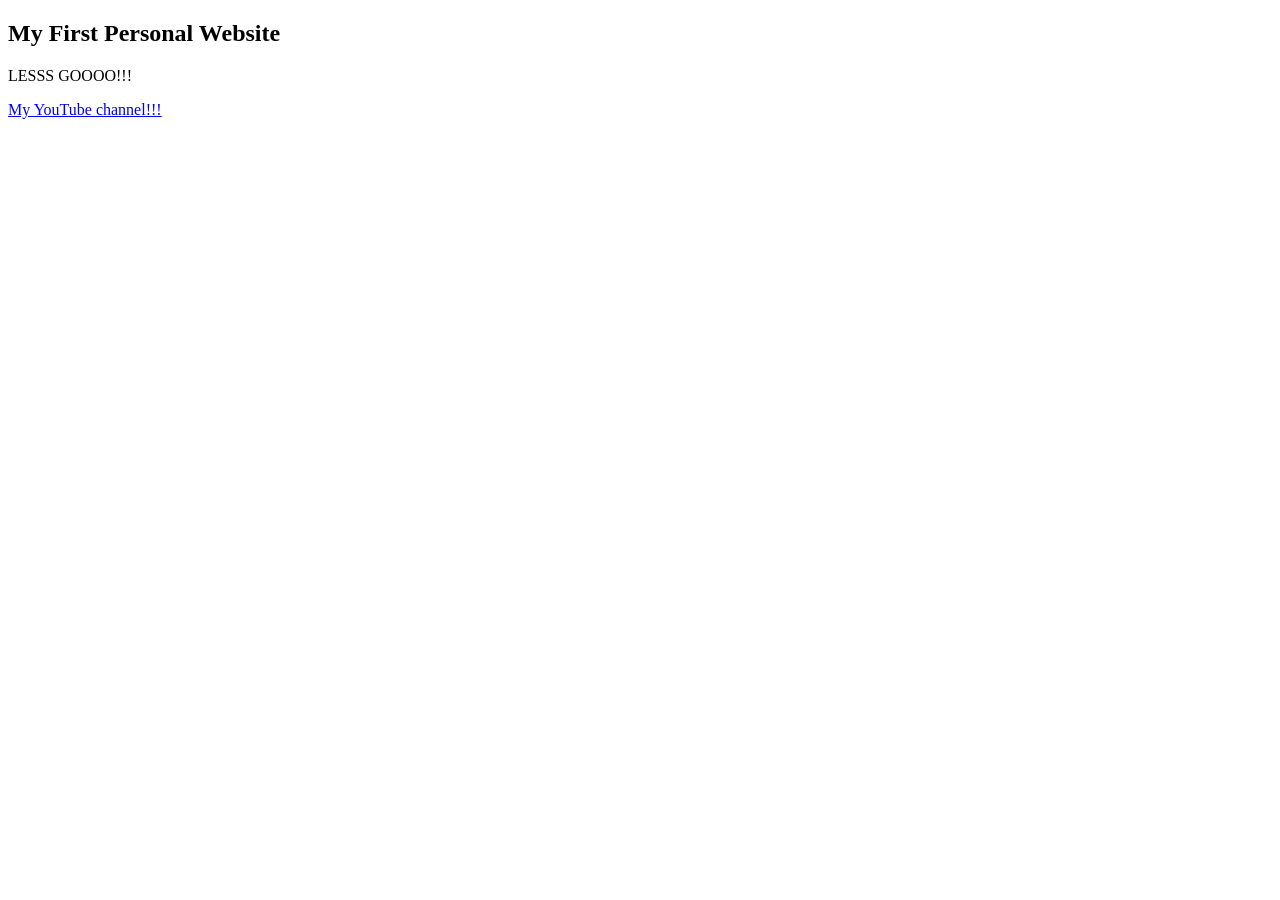
==== index.html @ efb0b2de "Update and rename Index.html to index.html It is to make navigating to my website easier for me and " ====
<!DOCTYPE HTML>
<html>
<head>
    <title>My First Personal Website</title>
    <meta charset="utf-8" >
</head>
<body>
    <h2>My First Personal Website</h2>
    <p>LESSS GOOOO!!!</p>
    <a href="https://www.youtube.com/channel/UCTjvk7kRATMviuHqlakflpA">My YouTube channel!!!</a>
</body>

</html>
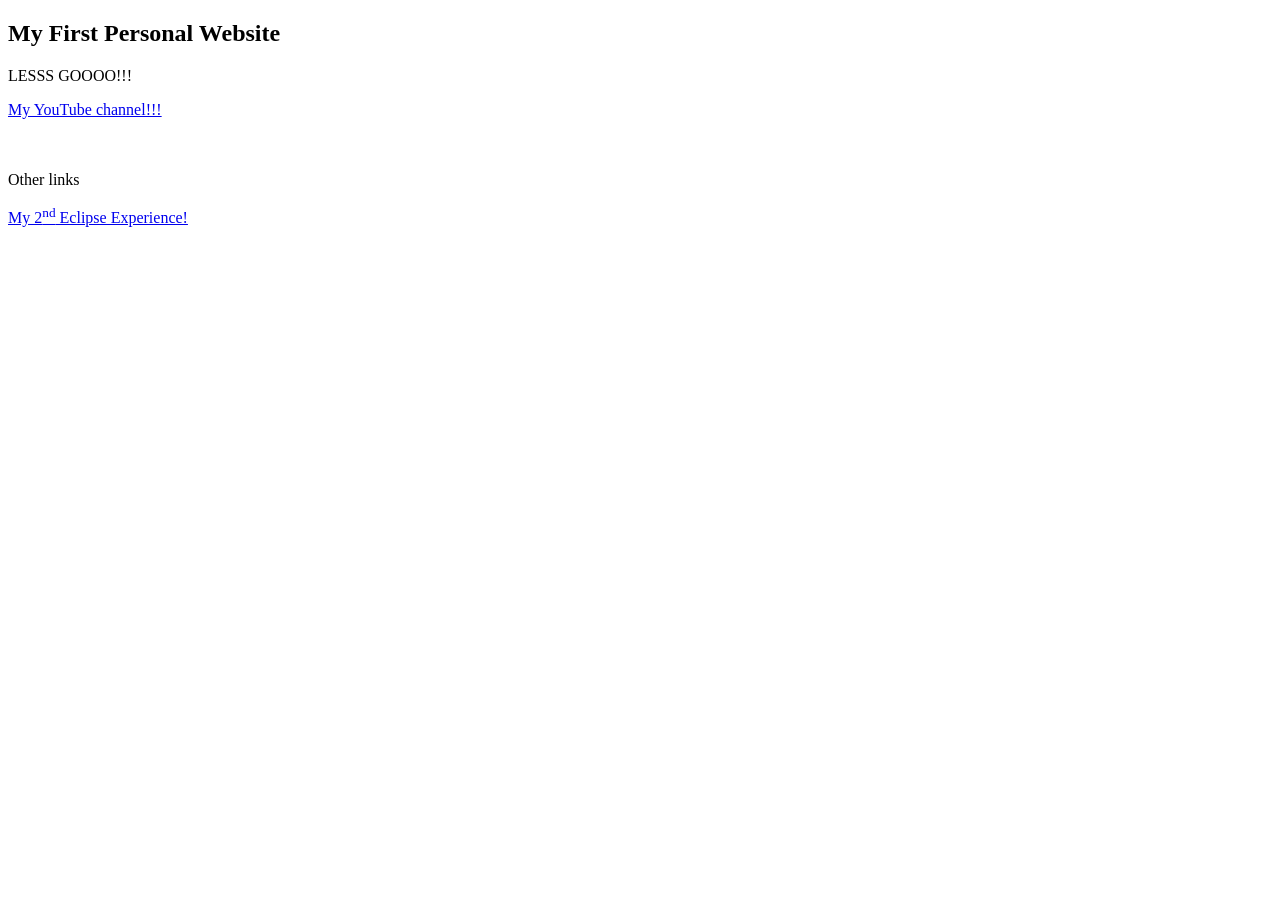
==== commit d5262632: "Add files via upload Added a website and also added a link to that website from the index website." ====
--- a/index.html
+++ b/index.html
@@ -8,6 +8,8 @@
     <h2>My First Personal Website</h2>
     <p>LESSS GOOOO!!!</p>
     <a href="https://www.youtube.com/channel/UCTjvk7kRATMviuHqlakflpA">My YouTube channel!!!</a>
+    <br><br><br><p>Other links</p>
+    <a href="https://www.reyonex.github.io/Solar-Eclipse.html">My 2<sup>nd</sup> Eclipse Experience!</a>
 </body>
 
-</html>
+</html>
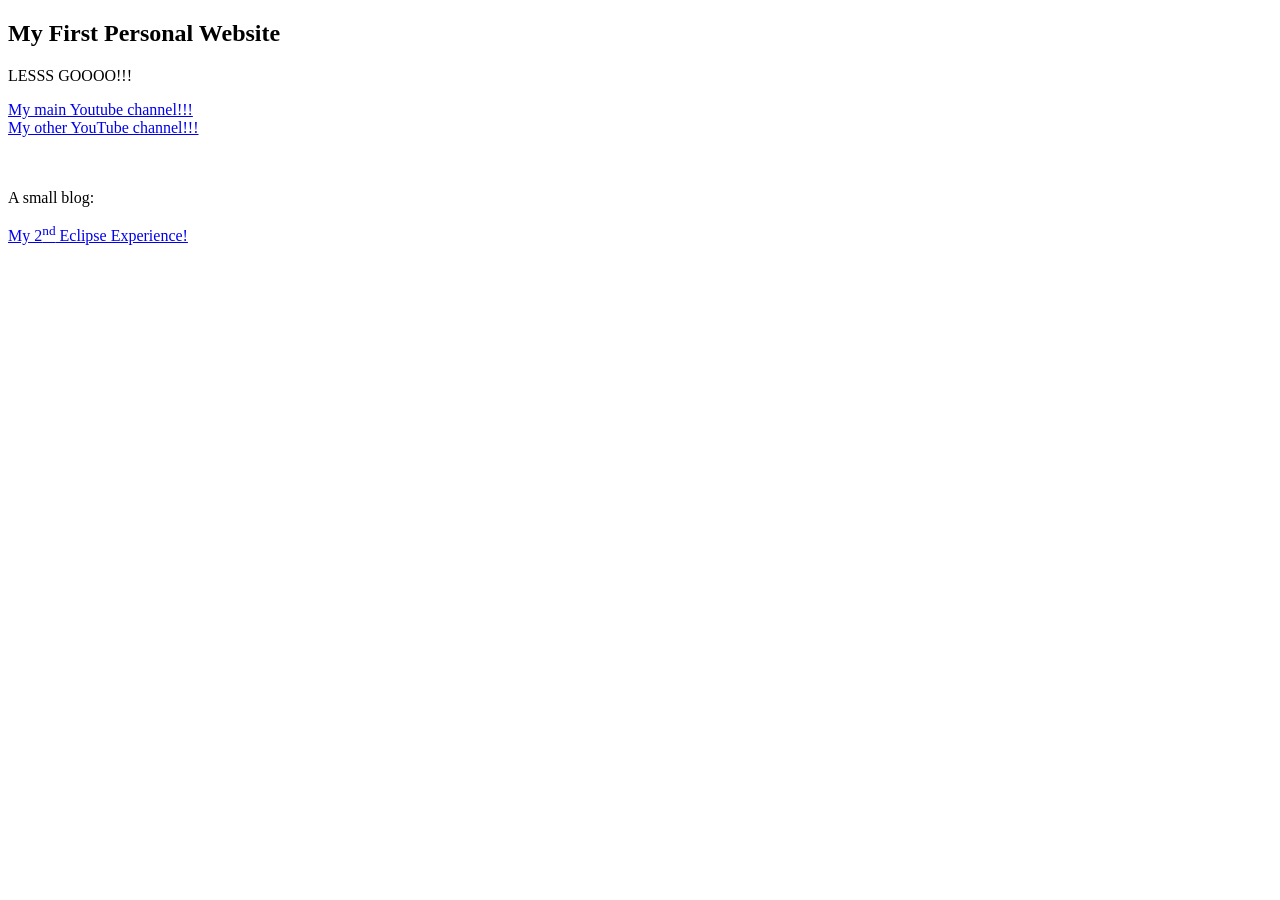
==== commit 8da97e67: "Add files via upload" ====
--- a/index.html
+++ b/index.html
@@ -7,9 +7,11 @@
 <body>
     <h2>My First Personal Website</h2>
     <p>LESSS GOOOO!!!</p>
-    <a href="https://www.youtube.com/channel/UCTjvk7kRATMviuHqlakflpA">My YouTube channel!!!</a>
-    <br><br><br><p>Other links</p>
-    <a href="https://www.reyonex.github.io/Solar-Eclipse.html">My 2<sup>nd</sup> Eclipse Experience!</a>
+    <a href="https://www.youtube.com/@reyonexyz">My main Youtube channel!!!</a>
+    <br>
+    <a href="https://www.youtube.com/channel/UCTjvk7kRATMviuHqlakflpA">My other YouTube channel!!!</a>
+    <br><br><br><p>A small blog:</p>
+    <a href="https://reyonex.github.io/Personal-Website/Solar-Eclipse.html">My 2<sup>nd</sup> Eclipse Experience!</a>
 </body>
 
 </html>
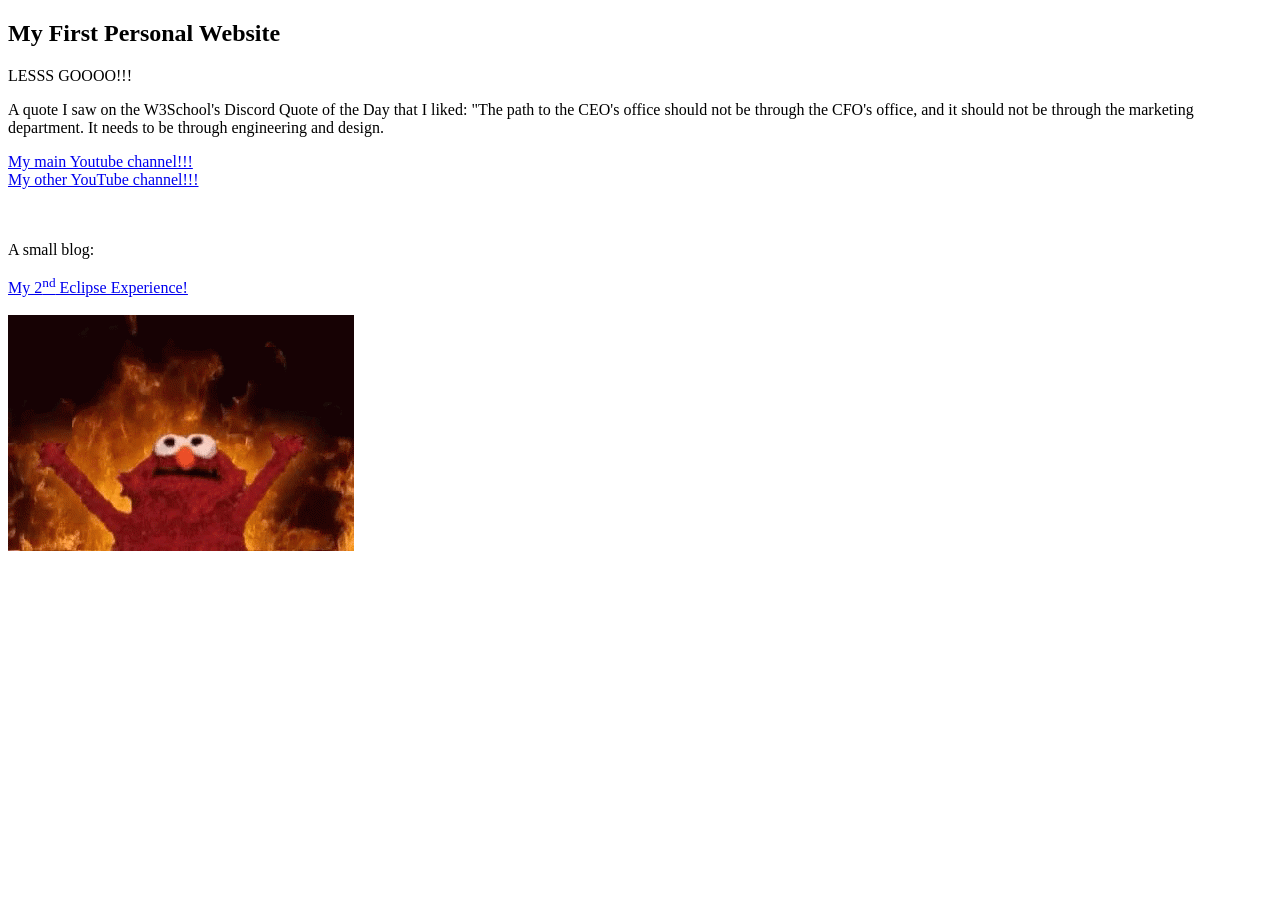
==== commit 9bec38a3: "Add files via upload They are huge updates to my new website." ====
--- a/index.html
+++ b/index.html
@@ -1,17 +1,20 @@
 <!DOCTYPE HTML>
-<html>
+<html lang="en-US">
 <head>
     <title>My First Personal Website</title>
-    <meta charset="utf-8" >
+    <meta charset="utf-8">
 </head>
 <body>
-    <h2>My First Personal Website</h2>
+    <h2 title="HTML only right now">My First Personal Website</h2>
     <p>LESSS GOOOO!!!</p>
-    <a href="https://www.youtube.com/@reyonexyz">My main Youtube channel!!!</a>
+    <p>A quote I saw on the W3School's Discord Quote of the Day that I liked: "The path to the CEO's office should not be through the CFO's office, and it should not be through the marketing department. It needs to be through engineering and design.</p>
+    <a href="https://www.youtube.com/@reyonexyz" title="Reyonex">My main Youtube channel!!!</a>
     <br>
-    <a href="https://www.youtube.com/channel/UCTjvk7kRATMviuHqlakflpA">My other YouTube channel!!!</a>
+    <a href="https://www.youtube.com/channel/UCTjvk7kRATMviuHqlakflpA" title="Arrayonex_">My other YouTube channel!!!</a>
     <br><br><br><p>A small blog:</p>
-    <a href="https://reyonex.github.io/Personal-Website/Solar-Eclipse.html">My 2<sup>nd</sup> Eclipse Experience!</a>
+    <a href="https://reyonex.github.io/Personal-Website/Solar-Eclipse.html" title="A really cool experience for me.">My 2<sup>nd</sup> Eclipse Experience!</a>
+	<br><br>
+	<img src="Images/ElmoFire.gif" alt="Elmo Fire Test">
 </body>
 
 </html>
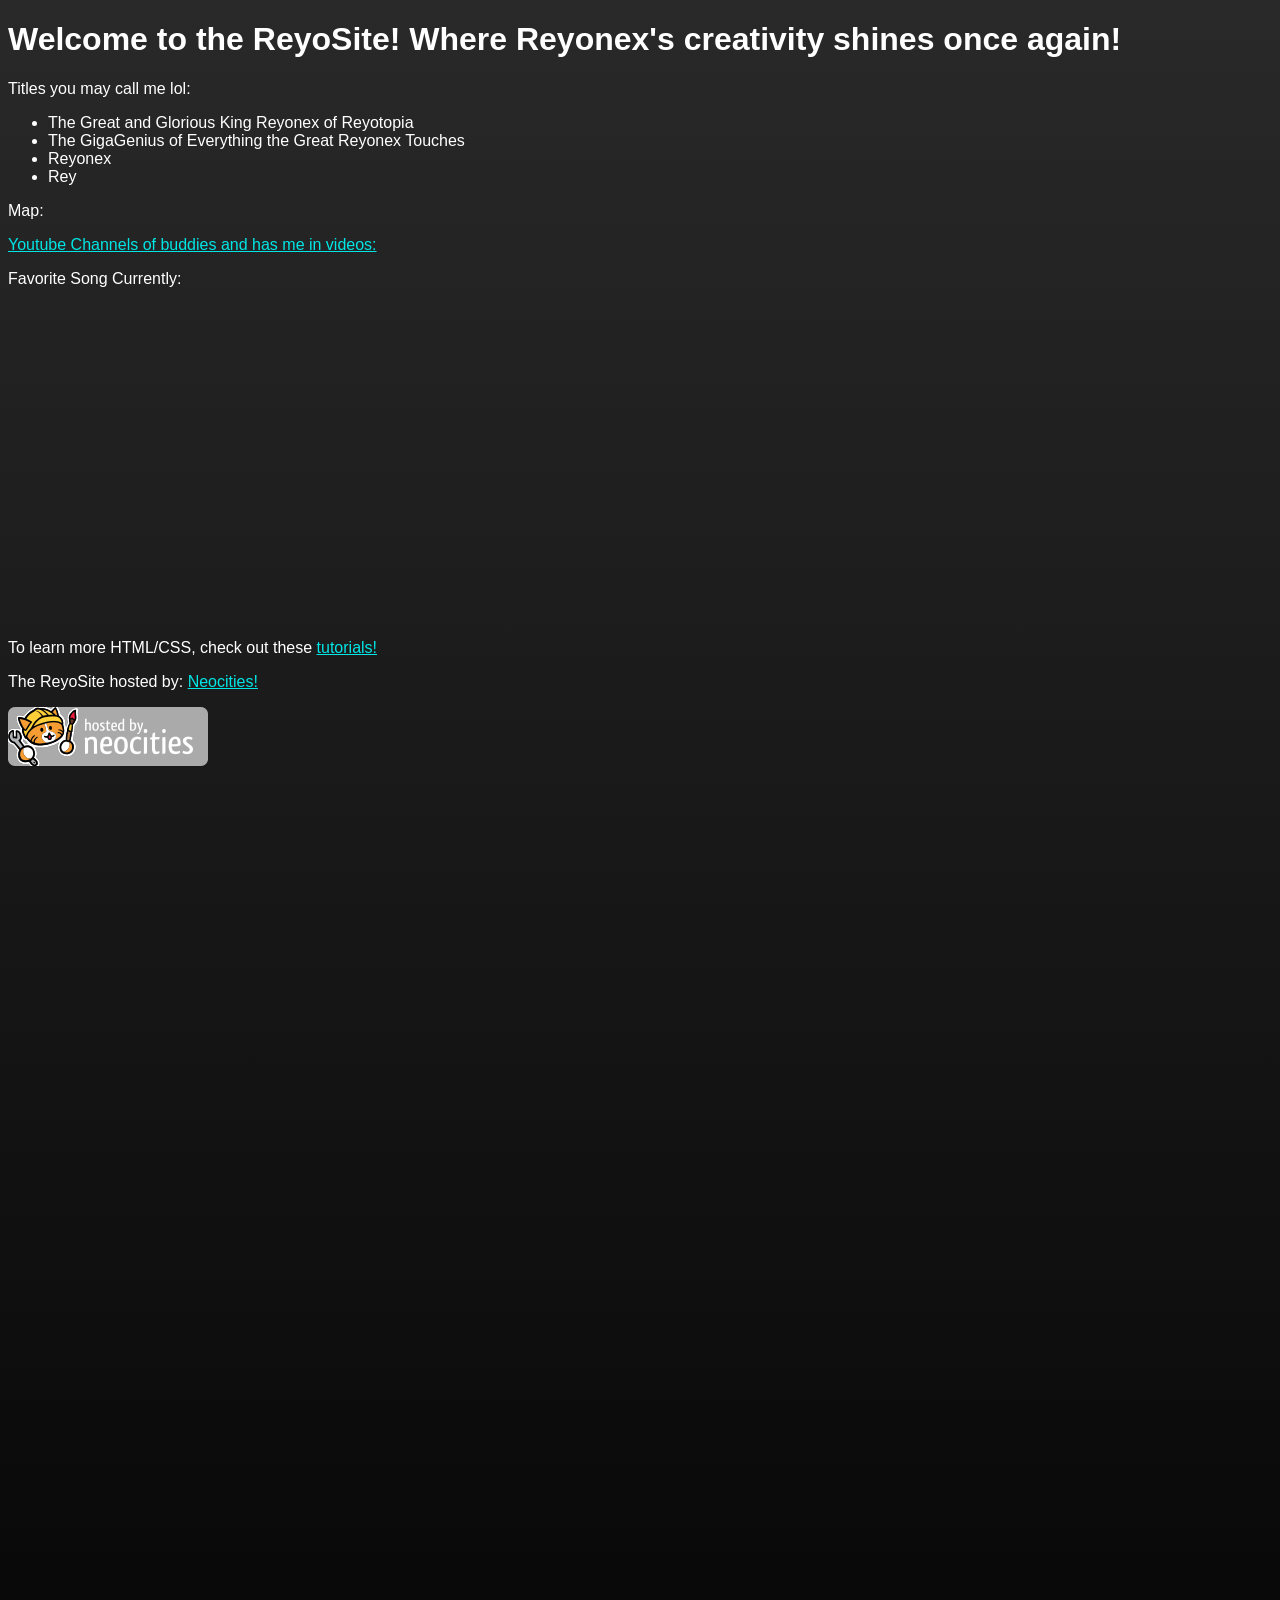
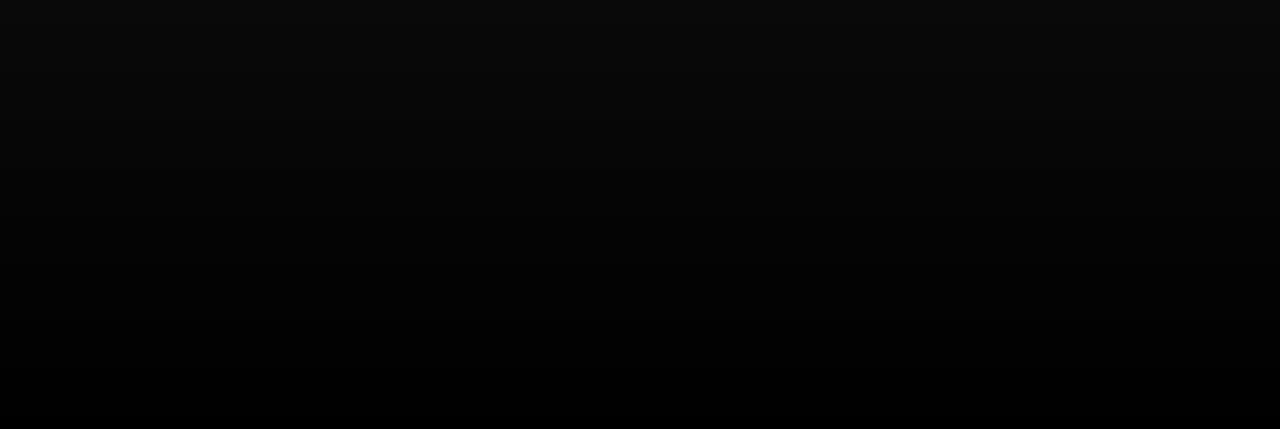
==== commit 4f9b45d9: "Adjusted upload I made a small mistake with an original upload so I decided to just redo it." ====
--- a/index.html
+++ b/index.html
@@ -1,20 +1,48 @@
-<!DOCTYPE HTML>
-<html lang="en-US">
+<!DOCTYPE html>
+<html>
+
 <head>
-    <title>My First Personal Website</title>
-    <meta charset="utf-8">
+  <meta charset="UTF-8">
+  <meta name="viewport" content="width=device-width, initial-scale=1.0">
+  <title>Reyonex's Amazing ReyoPage!!!</title>
+  <!-- The style.css file allows you to change the look of your web pages.
+         If you include the next line in all your web pages, they will all share the same look.
+         This makes it easier to make new pages for your site. -->
+  <link rel="stylesheet" href="css/firstattempt.css" type="text/css" media="all">
+
 </head>
+
 <body>
-    <h2 title="HTML only right now">My First Personal Website</h2>
-    <p>LESSS GOOOO!!!</p>
-    <p>A quote I saw on the W3School's Discord Quote of the Day that I liked: "The path to the CEO's office should not be through the CFO's office, and it should not be through the marketing department. It needs to be through engineering and design.</p>
-    <a href="https://www.youtube.com/@reyonexyz" title="Reyonex">My main Youtube channel!!!</a>
-    <br>
-    <a href="https://www.youtube.com/channel/UCTjvk7kRATMviuHqlakflpA" title="Arrayonex_">My other YouTube channel!!!</a>
-    <br><br><br><p>A small blog:</p>
-    <a href="https://reyonex.github.io/Personal-Website/Solar-Eclipse.html" title="A really cool experience for me.">My 2<sup>nd</sup> Eclipse Experience!</a>
-	<br><br>
-	<img src="Images/ElmoFire.gif" alt="Elmo Fire Test">
+
+  <h1>Welcome to the ReyoSite! Where Reyonex's creativity shines once again!</h1>
+
+
+  <p>Titles you may call me lol:</p>
+
+  <ul>
+    <li>The Great and Glorious King Reyonex of Reyotopia</li>
+    <li>The GigaGenius of Everything the Great Reyonex Touches</li>
+    <li>Reyonex</li>
+    <li>Rey</li>
+  </ul>
+
+  <p>Map:</p>
+
+  <p><a href="Youtube Channels.html">Youtube Channels of buddies and has me in videos:</a></p>
+  <!--a href="https://www.youtube.com/@reyonexyz"-->
+
+  <p>Favorite Song Currently:</p>
+  <iframe width="560" height="315" src="https://www.youtube.com/embed/3acH-mGmMJs?si=cYopPQWIXxxwn83-"
+    title="YouTube video player" frameborder="0"
+    allow="accelerometer; autoplay; clipboard-write; encrypted-media; gyroscope; picture-in-picture; web-share"
+    referrerpolicy="strict-origin-when-cross-origin" allowfullscreen></iframe>
+
+  <p>To learn more HTML/CSS, check out these <a href="https://neocities.org/tutorials">tutorials!</a></p>
+
+
+  <p>The ReyoSite hosted by: <a href="https://neocities.org">Neocities!</a></p>
+
+  <a href="https://neocities.org"><img src="media/neocities.png" alt="Site hosted by Neocities"></a>
 </body>
 
 </html>
--- a/css/firstattempt.css
+++ b/css/firstattempt.css
@@ -0,0 +1,23 @@
+/* CSS is how you can add style to your website, such as colors, fonts, and positioning of your
+   HTML content. To learn how to do something, just try searching Google for questions like
+   "how to change link color." */
+
+body {
+    height: 2000px;
+    background-size: cover;
+    background: linear-gradient(rgb(41, 41, 41), rgb(0, 0, 0));
+    color: white;
+    font-family: Arial, Helvetica, sans-serif;
+}
+
+a {
+    color: rgb(0, 230, 230);
+}
+
+a:visited {
+    color: rgb(221, 214, 0);
+}
+
+a:hover {
+    color: rgb(255, 106, 0);
+}
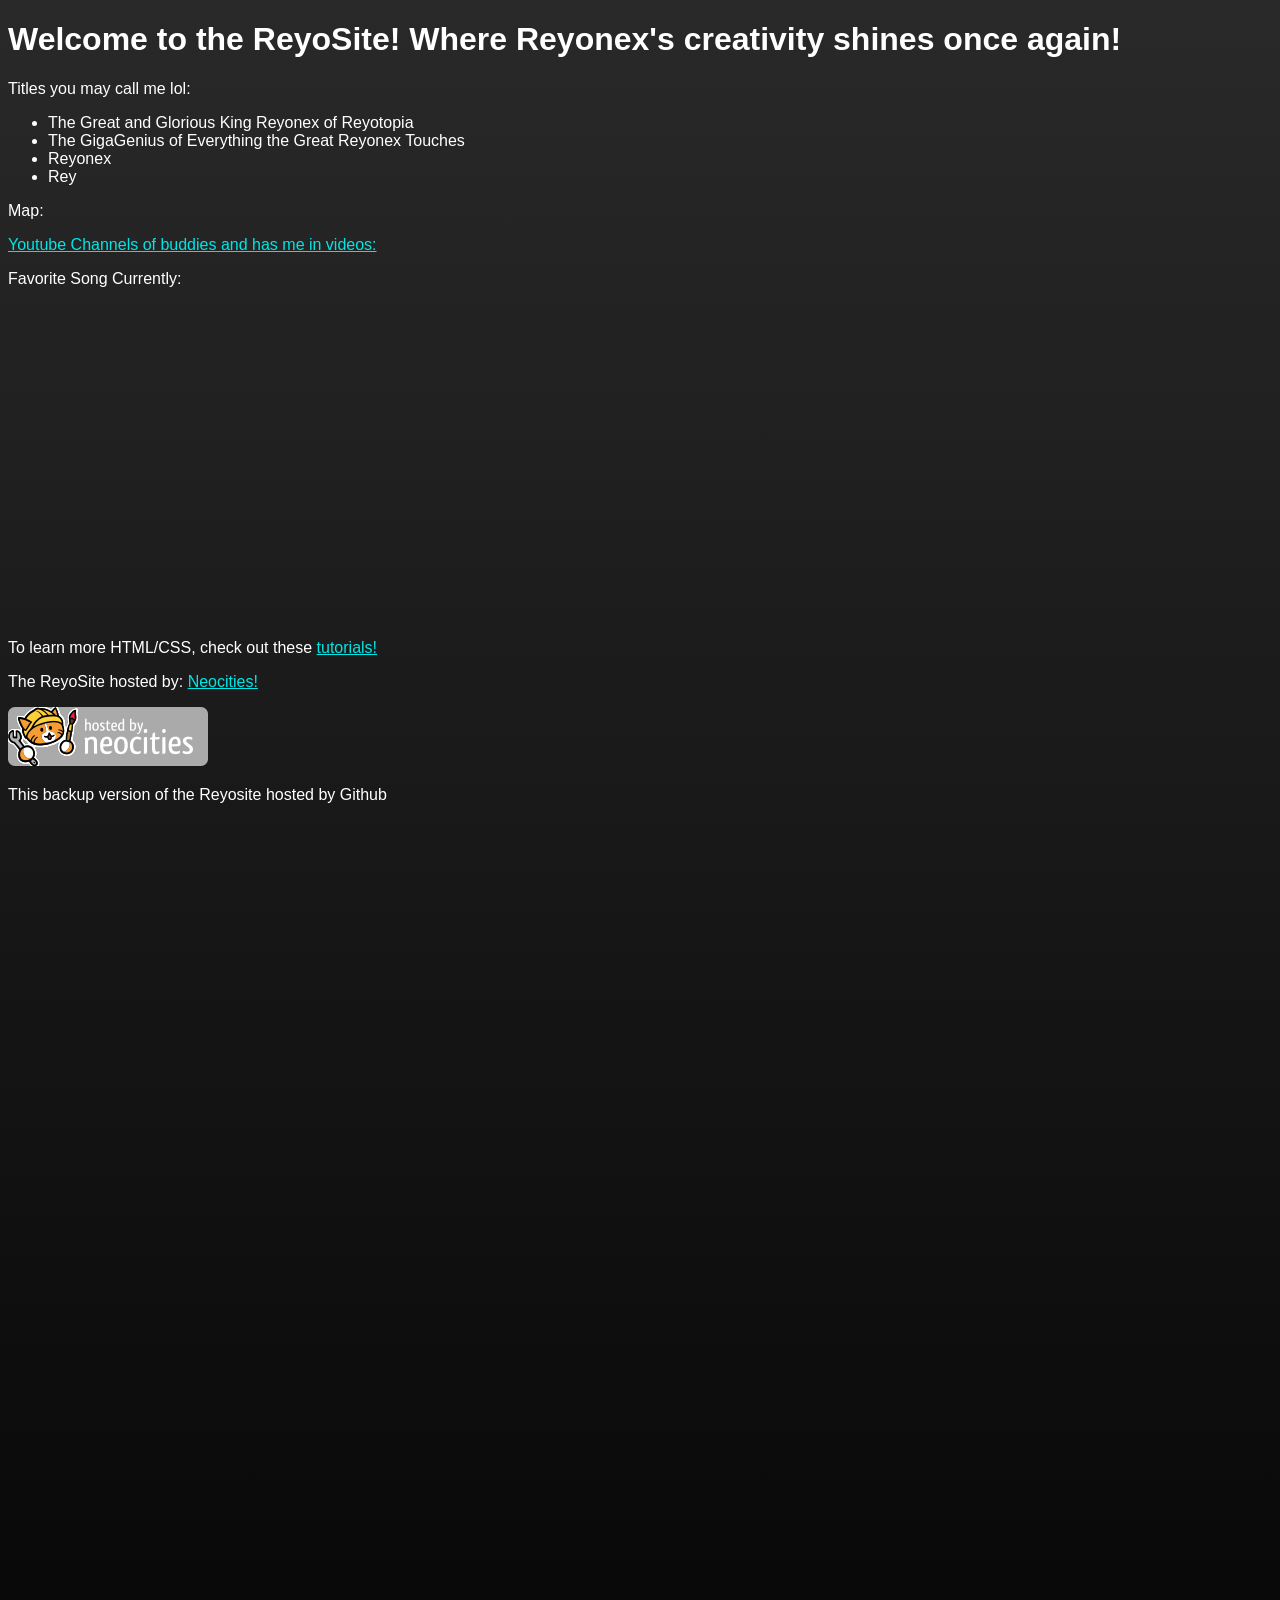
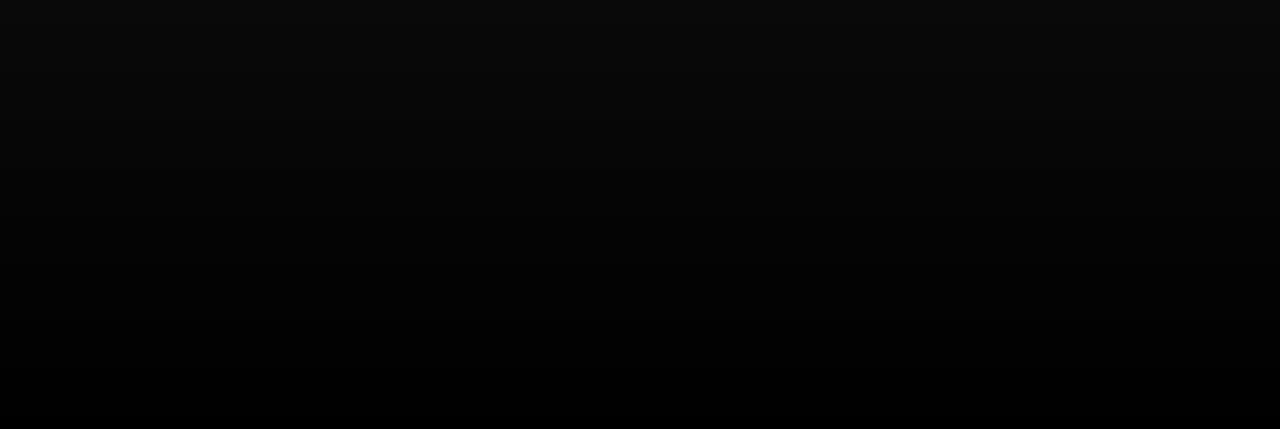
==== commit 4381f6b9: "Add backup note for ReyoSite hosted by GitHub Added a note indicating this is a backup version hoste" ====
--- a/index.html
+++ b/index.html
@@ -43,6 +43,7 @@
   <p>The ReyoSite hosted by: <a href="https://neocities.org">Neocities!</a></p>
 
   <a href="https://neocities.org"><img src="media/neocities.png" alt="Site hosted by Neocities"></a>
+  <p>This backup version of the Reyosite hosted by Github</p>
 </body>
 
-</html>+</html>
